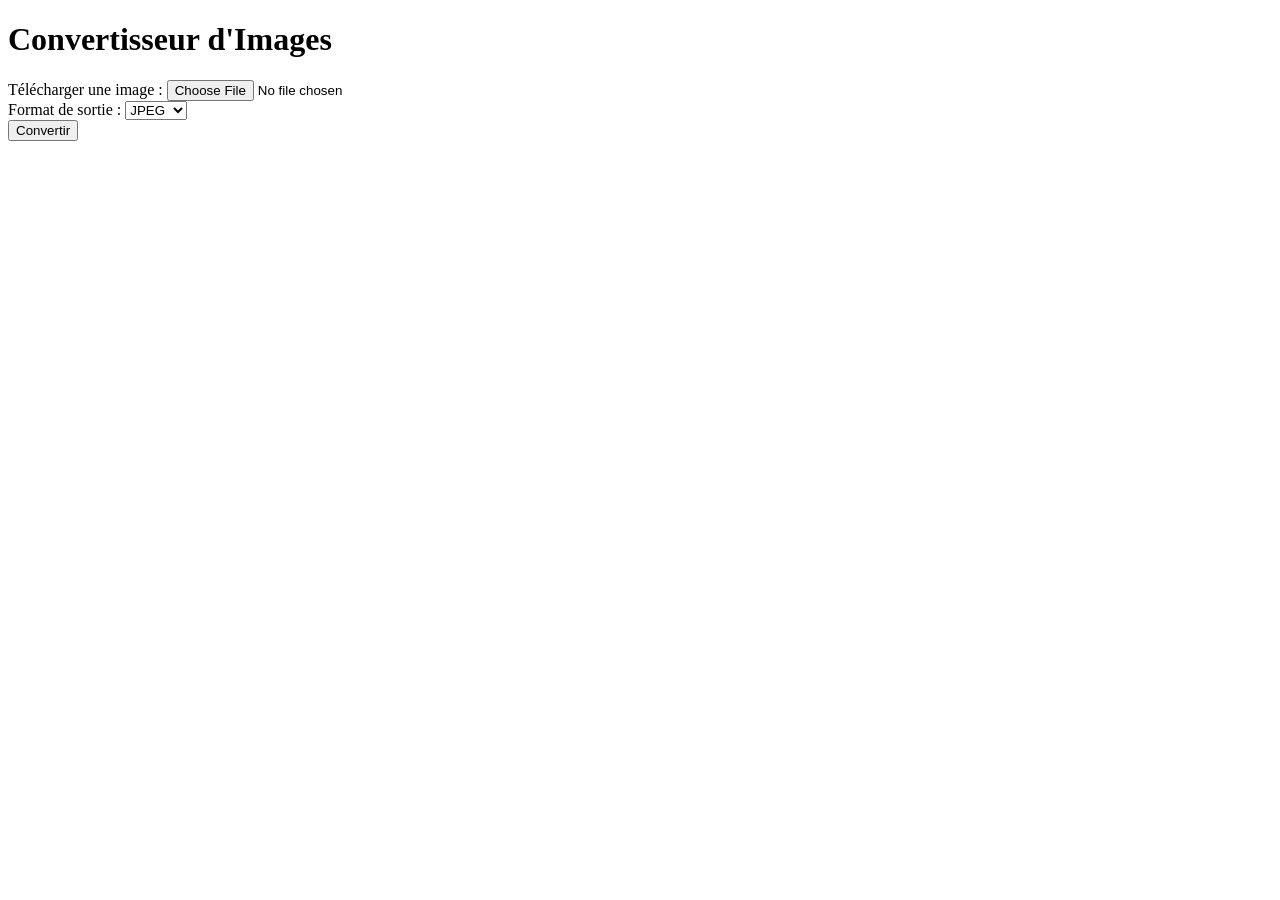
==== image.html @ 31d9b58c "1.18 Addition of an image converter page. You can now convert to JPEG, PNG, BMP, ICO, GIF, TIFF, WEB" ====
<!DOCTYPE html>
<html lang="fr">
<head>
    <meta charset="UTF-8">
    <meta name="viewport" content="width=device-width, initial-scale=1.0">
    <title>Convertisseur d'Images</title>
    <link rel="stylesheet" href="assets/CSS/style.css">
    <script src="assets/js/image.js" defer></script>
</head>
<body>
    <div class="container">
        <h1>Convertisseur d'Images</h1>
        <form id="convertForm">
            <div class="form-group">
                <label for="file">Télécharger une image :</label>
                <input type="file" id="file" name="file" required accept="image/*">
            </div>
            <div class="form-group">
                <label for="format">Format de sortie :</label>
                <select id="format" name="format" required>
                    <option value="jpeg">JPEG</option>
                    <option value="png">PNG</option>
                    <option value="bmp">BMP</option>
                    <option value="gif">GIF</option>
                    <option value="tiff">TIFF</option>
                    <option value="ico">ICO</option>
                    <option value="webp">WEBP</option>
                </select>
            </div>
            <button type="submit">Convertir</button>
        </form>
        <div id="previewContainer"></div>
        <a id="downloadLink" href="#" download style="display:none;">Télécharger l'image convertie</a>
    </div>
</body>
</html>
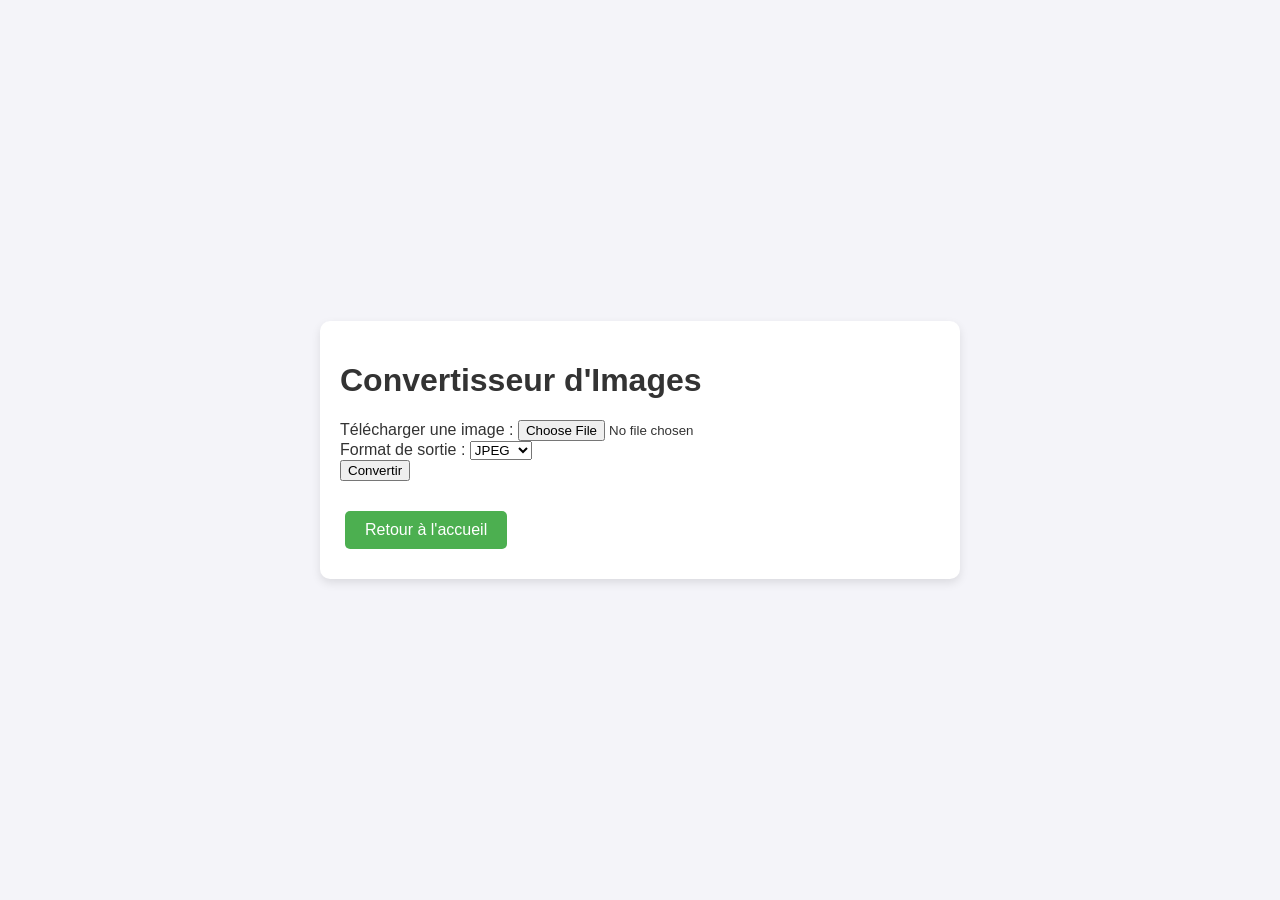
==== commit acff7134: "1.18.1 Add a return to the main page" ====
--- a/image.html
+++ b/image.html
@@ -4,7 +4,7 @@
     <meta charset="UTF-8">
     <meta name="viewport" content="width=device-width, initial-scale=1.0">
     <title>Convertisseur d'Images</title>
-    <link rel="stylesheet" href="assets/CSS/style.css">
+    <link rel="stylesheet" href="assets/css/style.css">
     <script src="assets/js/image.js" defer></script>
 </head>
 <body>
@@ -31,6 +31,8 @@
         </form>
         <div id="previewContainer"></div>
         <a id="downloadLink" href="#" download style="display:none;">Télécharger l'image convertie</a>
+        <!-- Lien pour retourner à l'accueil -->
+        <a href="index.html" class="button">Retour à l'accueil</a>
     </div>
 </body>
 </html>
--- a/assets/css/style.css
+++ b/assets/css/style.css
@@ -0,0 +1,113 @@
+/* Styles généraux */
+body {
+    font-family: 'Arial', sans-serif;
+    margin: 0;
+    padding: 0;
+    background-color: #f4f4f9;
+    color: #333;
+    display: flex;
+    justify-content: center;
+    align-items: center;
+    min-height: 100vh; /* Assure que le contenu est centré verticalement */
+}
+
+/* Wrapper pour centrer le contenu dans toutes les pages */
+.wrapper {
+    display: flex;
+    justify-content: center;
+    align-items: center;
+    flex-direction: column;
+    width: 100%;
+    min-height: 100vh; /* Assure que le contenu prend toute la hauteur de l'écran */
+    text-align: center;
+}
+
+/* Conteneur principal */
+.container {
+    max-width: 600px;
+    width: 90%; /* Responsive */
+    padding: 20px;
+    background-color: #ffffff;
+    box-shadow: 0 4px 10px rgba(0, 0, 0, 0.1);
+    border-radius: 10px;
+    margin: auto; /* Centrer horizontalement */
+}
+
+/* Header */
+header h1 {
+    font-size: 2em;
+    margin-bottom: 10px;
+}
+
+header p {
+    font-size: 1.2em;
+    margin-bottom: 20px;
+    color: #555;
+}
+
+/* Boutons */
+.button {
+    display: inline-block;
+    margin: 10px 5px;
+    padding: 10px 20px;
+    font-size: 16px;
+    color: #fff;
+    text-decoration: none;
+    background-color: #4caf50;
+    border-radius: 5px;
+    transition: background-color 0.3s ease;
+}
+
+.button:hover {
+    background-color: #45a049;
+}
+
+/* Footer */
+footer {
+    width: 100%;
+    text-align: center;
+    background: #333;
+    color: white;
+    padding: 10px 0;
+    font-size: 14px;
+    position: fixed;
+    bottom: 0;
+    left: 0;
+    z-index: 1000;
+}
+
+/* Lien pour retourner à l'accueil */
+.wrapper .button {
+    margin-top: 20px;
+}
+
+/* Responsive pour petits écrans */
+@media (max-width: 768px) {
+    header h1 {
+        font-size: 1.8em;
+    }
+
+    header p {
+        font-size: 1em;
+    }
+
+    .button {
+        padding: 8px 15px;
+        font-size: 14px;
+    }
+}
+
+/* Styles pour l'aperçu de l'image */
+#previewContainer {
+    margin-top: 20px;
+    max-width: 100%;
+    max-height: 400px;
+    overflow: hidden;
+}
+
+#previewContainer img {
+    max-width: 100%;
+    max-height: 100%;
+    display: block;
+    margin: auto;
+}
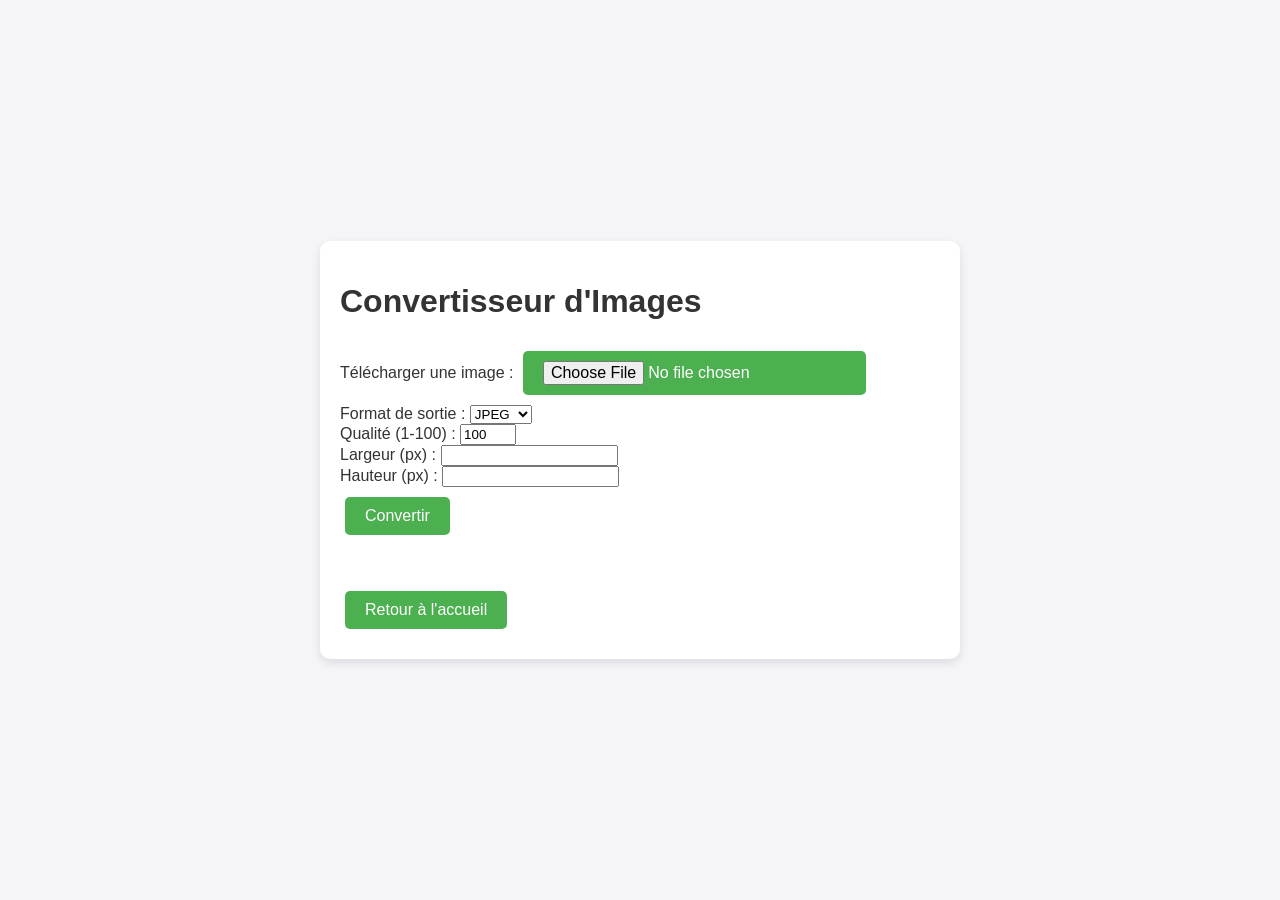
==== commit 2a202702: "1.20 Add image resizing" ====
--- a/image.html
+++ b/image.html
@@ -27,10 +27,23 @@
                     <option value="webp">WEBP</option>
                 </select>
             </div>
+            <div class="form-group">
+                <label for="quality">Qualité (1-100) :</label>
+                <input type="number" id="quality" name="quality" value="100" min="1" max="100">
+            </div>
+            <div class="form-group">
+                <label for="width">Largeur (px) :</label>
+                <input type="number" id="width" name="width">
+            </div>
+            <div class="form-group">
+                <label for="height">Hauteur (px) :</label>
+                <input type="number" id="height" name="height">
+            </div>
             <button type="submit">Convertir</button>
         </form>
         <div id="previewContainer"></div>
-        <a id="downloadLink" href="#" download style="display:none;">Télécharger l'image convertie</a>
+        <p id="sizeEstimate"></p>
+        <a id="downloadLink" href="#" download style="display:none;" class="button">Télécharger l'image convertie</a>
         <!-- Lien pour retourner à l'accueil -->
         <a href="index.html" class="button">Retour à l'accueil</a>
     </div>
--- a/assets/css/style.css
+++ b/assets/css/style.css
@@ -46,7 +46,7 @@
 }
 
 /* Boutons */
-.button {
+.button, input[type="file"], input[type="submit"], button {
     display: inline-block;
     margin: 10px 5px;
     padding: 10px 20px;
@@ -54,11 +54,13 @@
     color: #fff;
     text-decoration: none;
     background-color: #4caf50;
+    border: none;
     border-radius: 5px;
+    cursor: pointer;
     transition: background-color 0.3s ease;
 }
 
-.button:hover {
+.button:hover, input[type="file"]:hover, input[type="submit"]:hover, button:hover {
     background-color: #45a049;
 }
 
@@ -91,7 +93,7 @@
         font-size: 1em;
     }
 
-    .button {
+    .button, input[type="file"], input[type="submit"], button {
         padding: 8px 15px;
         font-size: 14px;
     }
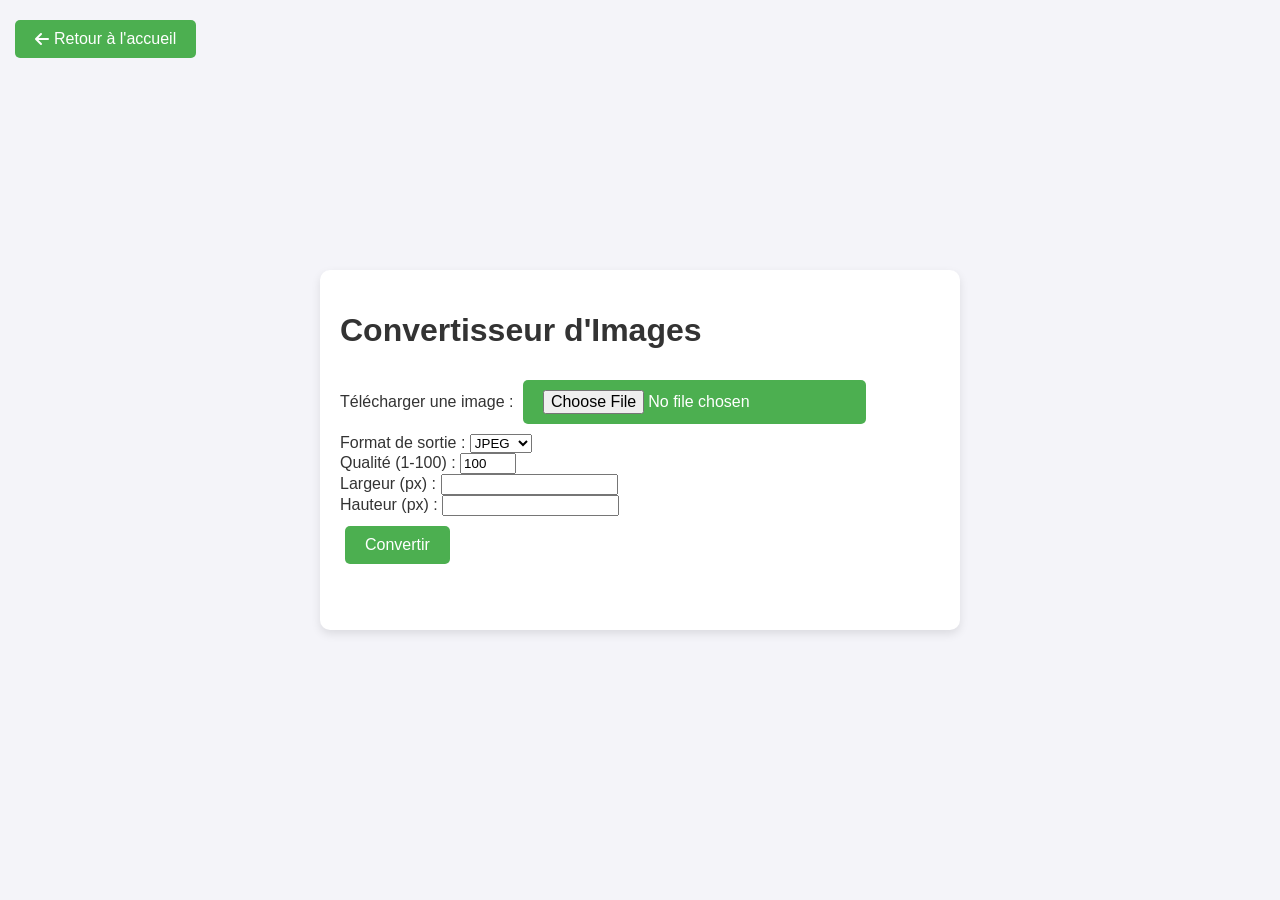
==== commit 9d1f9c8f: "1.21.6 Improved home page button" ====
--- a/image.html
+++ b/image.html
@@ -6,8 +6,12 @@
     <title>Convertisseur d'Images</title>
     <link rel="stylesheet" href="assets/css/style.css">
     <script src="assets/js/image.js" defer></script>
+    <link rel="stylesheet" href="https://cdnjs.cloudflare.com/ajax/libs/font-awesome/6.0.0-beta3/css/all.min.css">
 </head>
 <body>
+    <a href="index.html" class="button home-button">
+        <i class="fas fa-arrow-left"></i> Retour à l'accueil
+    </a>
     <div class="container">
         <h1>Convertisseur d'Images</h1>
         <form id="convertForm">
@@ -44,8 +48,6 @@
         <div id="previewContainer"></div>
         <p id="sizeEstimate"></p>
         <a id="downloadLink" href="#" download style="display:none;" class="button">Télécharger l'image convertie</a>
-        <!-- Lien pour retourner à l'accueil -->
-        <a href="index.html" class="button">Retour à l'accueil</a>
     </div>
 </body>
 </html>
--- a/assets/css/style.css
+++ b/assets/css/style.css
@@ -64,6 +64,18 @@
     background-color: #45a049;
 }
 
+#copyButton {
+    background: none;
+    border: none;
+    cursor: pointer;
+    font-size: 1.5em;
+    color: #4caf50;
+}
+
+#copyButton:hover {
+    color: #45a049;
+}
+
 /* Footer */
 footer {
     width: 100%;
@@ -112,4 +124,52 @@
     max-height: 100%;
     display: block;
     margin: auto;
+}
+
+.qr-code-container {
+    display: flex;
+    justify-content: center;
+    align-items: center;
+    margin-top: 20px;
+    width: 100%;
+}
+
+#qrcode {
+    display: flex;
+    justify-content: center;
+    align-items: center;
+}
+
+.password-result-container {
+    display: flex;
+    align-items: center;
+    margin-top: 10px;
+}
+
+#passwordResult {
+    margin-right: 10px;
+    font-size: 1.2em;
+    word-break: break-all;
+}
+
+/* Home button */
+.home-button {
+    position: absolute;
+    top: 10px;
+    left: 10px;
+    background-color: #4caf50;
+    color: white;
+    padding: 10px 20px;
+    text-decoration: none;
+    border-radius: 5px;
+    display: flex;
+    align-items: center;
+}
+
+.home-button i {
+    margin-right: 5px;
+}
+
+.home-button:hover {
+    background-color: #45a049;
 }
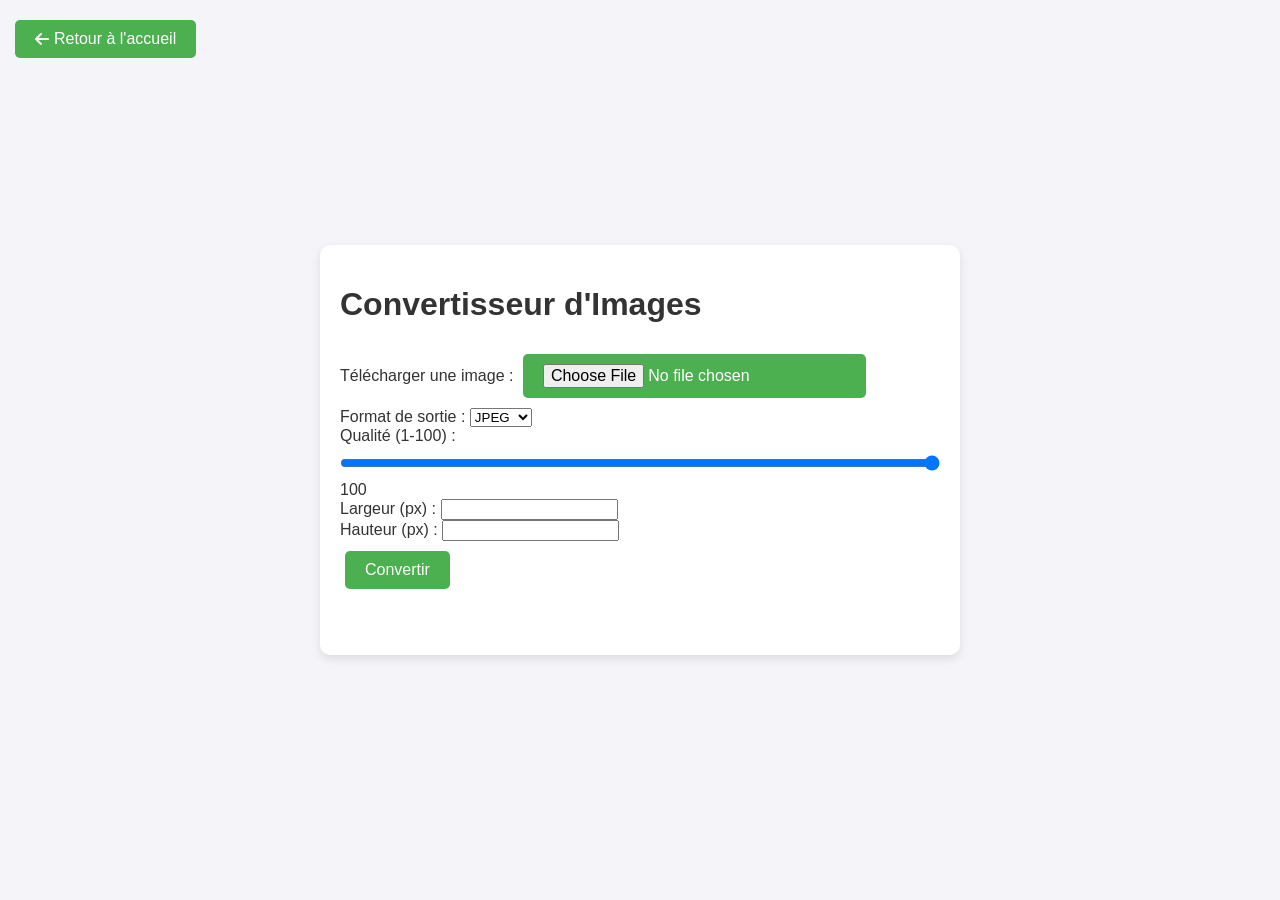
==== commit b52001a4: "1.21.7 Graphic enhancement of the image converter page" ====
--- a/image.html
+++ b/image.html
@@ -33,7 +33,8 @@
             </div>
             <div class="form-group">
                 <label for="quality">Qualité (1-100) :</label>
-                <input type="number" id="quality" name="quality" value="100" min="1" max="100">
+                <input type="range" id="quality" name="quality" value="100" min="1" max="100" oninput="this.nextElementSibling.value = this.value">
+                <output>100</output>
             </div>
             <div class="form-group">
                 <label for="width">Largeur (px) :</label>
--- a/assets/css/style.css
+++ b/assets/css/style.css
@@ -62,6 +62,11 @@
 
 .button:hover, input[type="file"]:hover, input[type="submit"]:hover, button:hover {
     background-color: #45a049;
+}
+
+input[type="range"] {
+    width: 100%;
+    margin: 10px 0;
 }
 
 #copyButton {
